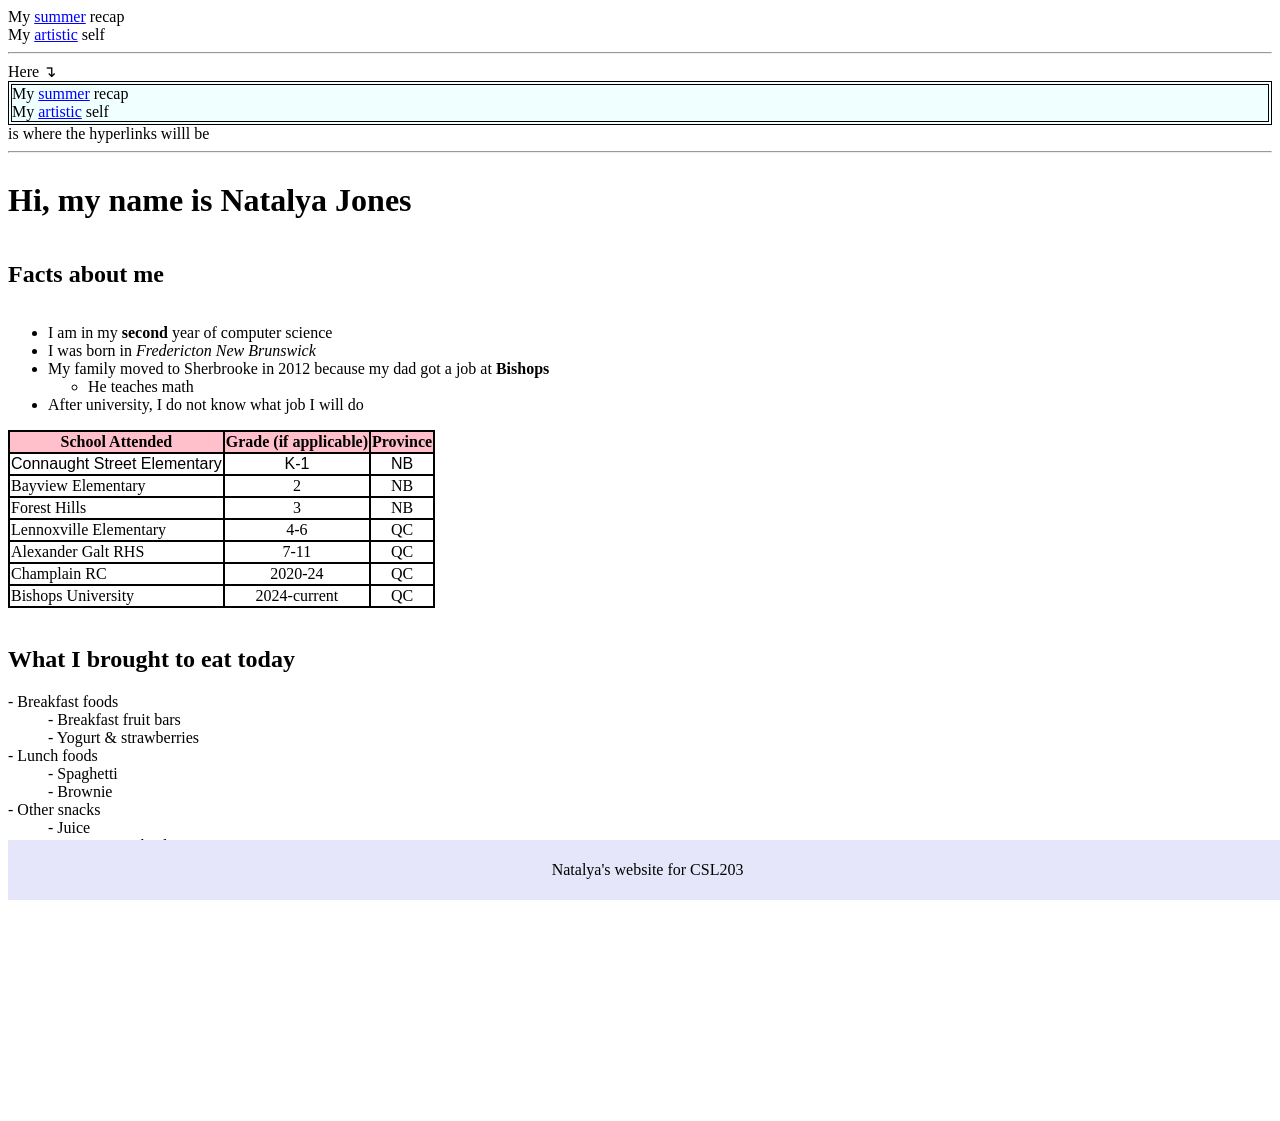
==== index.html @ 875bc449 "Starting part 3, but ive got to go now" ====
<!DOCTYPE html>
<html>
    <head>
        <title>LAB 4</title>
        <meta name="author" content="Natalya Jones">
        <meta charset="UTF-8">
        <meta name="viewport" content="width=device-width, initial-scale=1.0">
        <link rel="stylesheet" href="my_style.css">
        <style>
            table, th, td {
                border: 2px solid black;
                border-collapse: collapse;
            }
            td {text-align: center;}
            #links {
                background-color:azure;
                border: 4px double black;
            }
        </style>
    </head>
    <body>
        <nav>
            My <a href="vacation01.html"> summer</a> recap <br>
            My <a href="artist.html"> artistic</a> self <br>
        </nav>
        <div> <!-- links -->
            <hr>
            Here &#8628; <br> 
            <div id="links"> 
                My <a href="vacation01.html"> summer</a> recap <br>
                My <a href="artist.html"> artistic</a> self <br> 
            </div>
            is where the hyperlinks willl be 
            <hr>
        </div>

        <div class="body_wrapper"> 
                <h1> Hi, my name is Natalya Jones</h1>
               <h2> Facts about me</h2>

            <div> <!-- list -->
            <ul>
                <li> I am in my <strong>second</strong> year of computer science
                <li> I was born in <em>Fredericton New Brunswick</em>
                <li> My family moved to Sherbrooke in 2012 because my dad got a job at <b>Bishops</b>
                    <ul>
                        <li> He teaches math
                    </ul>
                <li> After university, I do not know what job I will do
            </ul>
            </div>

            <div> <!-- table -->
        <table>
            <tr style="background-color: pink;"> 
                <th>School Attended </th>
                <th>Grade (if applicable) </th>
                <th>Province </th>
            </tr>
            <tr>  
                <td style="font-family: Arial, sans-serif; text-align: left;"> Connaught Street Elementary</td>
                <td style="font-family: Arial, sans-serif;"> K-1 </td>
                <td style="font-family: Arial, sans-serif;"> NB</td>
            </tr>
            <tr>  
                <td style="text-align: left;"> Bayview Elementary</td>
                <td> 2</td>
                <td> NB</td> 
            </tr>
            <tr>  
                <td style="text-align: left;"> Forest Hills </td>
                <td> 3</td>
                <td> NB</td>
            </tr>
            <tr>  
                <td style="text-align: left;"> Lennoxville Elementary </td>
                <td> 4-6</td>
                <td> QC</td>
            </tr>
            <tr>  
                <td style="text-align: left;"> Alexander Galt RHS </td>
                <td> 7-11</td>
                <td> QC</td>
            </tr>
            <tr>  
                <td style="text-align: left;"> Champlain RC </td>
                <td> 2020-24</td>
                <td> QC</td>
            </tr>
            <tr>  
                <td style="text-align: left";> Bishops University </td>
                <td> 2024-current</td>
                <td> QC</td>
            </tr>
        </table>
            </div>

            <br>

            <div> <!-- foods -->
        <h2> What I brought to eat today </h2>
        <dl>
            <dt>- Breakfast foods </dt>
                <dd>- Breakfast fruit bars </dd>
                <dd>- Yogurt &amp strawberries </dd>
            <dt>- Lunch foods </dt>
                <dd>- Spaghetti </dd>
                <dd>- Brownie </dd>
            <dt>- Other snacks </dt>
                <dd>- Juice </dd>
                <dd>- Orange Brooksides </dd>
            </div>

            <br>
        </div>
        <div class="Footer">
            <p> Natalya's website for CSL203 </p>
        </div>
        
    </body>
</html>
---- my_style.css ----
/* LINKS */
a:link{
    color: blue;
    text-decoration: underline;
}
a:visited{
    color: blueviolet;
    text-decoration: underline;
}
a:hover{
    color: orchid;
    text-decoration: none;
}
a:active{
    color: green;
    text-decoration: none;
}

/* FOOTER */
.Footer {
    position:sticky;
    left: 0;
    bottom: 0;
    width: 100%;
    text-align: center;
    padding: 0.4% 0.6%;
    background-color:lavender;
    background-image: none;
    font-size:100%;
    align-items: center;
}

.body_wrapper{
    box-sizing: border-box;
    min-height: 100%;
    display: flex;
    flex-direction: column;
}

html, body {
    box-sizing: border-box;
    height: 100%;
}
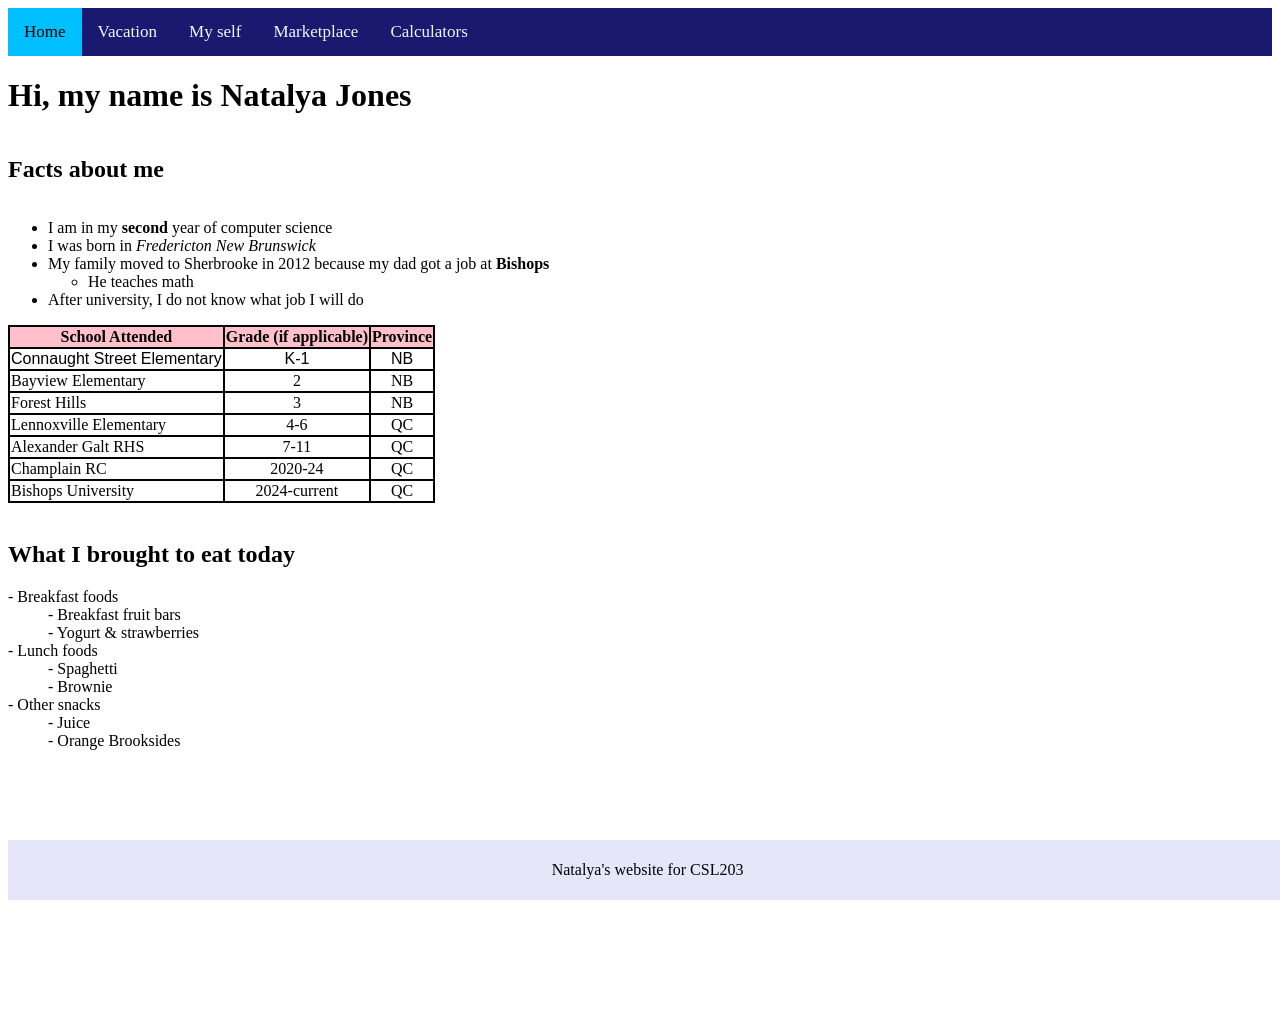
==== commit 1da8beb4: "finished part 3" ====
--- a/index.html
+++ b/index.html
@@ -20,19 +20,12 @@
     </head>
     <body>
         <nav>
-            My <a href="vacation01.html"> summer</a> recap <br>
-            My <a href="artist.html"> artistic</a> self <br>
+            <a class="current" href="index.html"> Home</a>
+            <a href="vacation01.html"> Vacation</a> 
+            <a href="artist.html"> My self</a> 
+            <a href="marketplace.html"> Marketplace</a> 
+            <a href="calculators.html"> Calculators</a>
         </nav>
-        <div> <!-- links -->
-            <hr>
-            Here &#8628; <br> 
-            <div id="links"> 
-                My <a href="vacation01.html"> summer</a> recap <br>
-                My <a href="artist.html"> artistic</a> self <br> 
-            </div>
-            is where the hyperlinks willl be 
-            <hr>
-        </div>
 
         <div class="body_wrapper"> 
                 <h1> Hi, my name is Natalya Jones</h1>
--- a/my_style.css
+++ b/my_style.css
@@ -1,11 +1,11 @@
 /* LINKS */
 a:link{
-    color: blue;
-    text-decoration: underline;
+    color: aliceblue;
+    text-decoration: none;
 }
 a:visited{
-    color: blueviolet;
-    text-decoration: underline;
+    color: aliceblue;
+    text-decoration: none;
 }
 a:hover{
     color: orchid;
@@ -16,6 +16,26 @@
     text-decoration: none;
 }
 
+/* NAVIGATION MENU */
+nav{
+    overflow: hidden;
+    background-color: midnightblue;
+}
+nav a{
+    float: left;
+    text-align: center;
+    padding: 14px 16px;
+    text-decoration: none;
+    font-size: 17px;
+}
+nav a:hover{
+    background-color:azure;
+    color:darkblue;
+}
+nav a.current{
+    background-color: deepskyblue;
+    color: black;
+}
 /* FOOTER */
 .Footer {
     position:sticky;
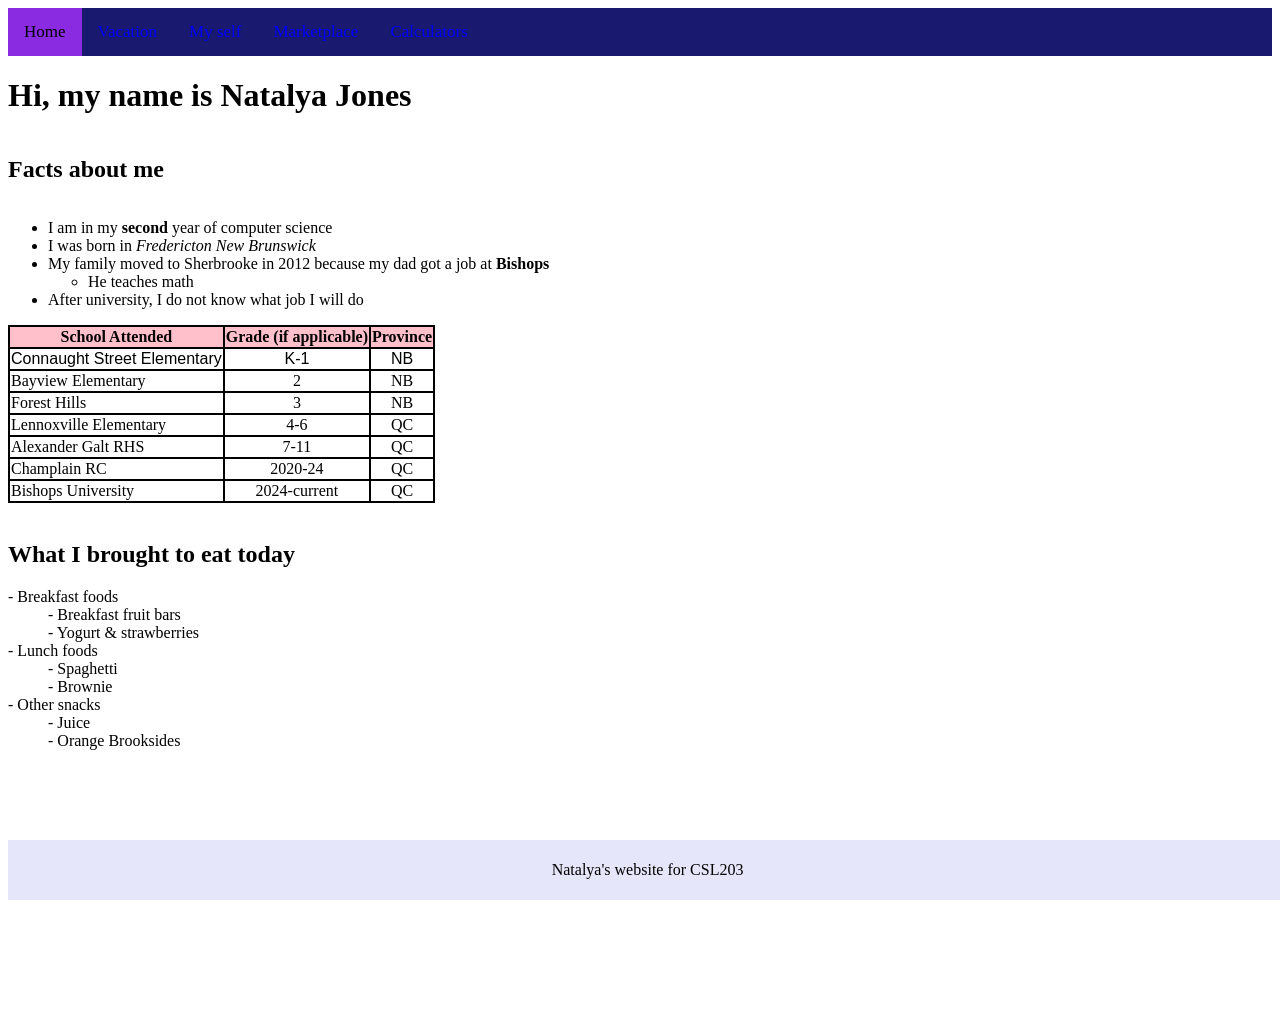
==== commit 2b167c93: "tryign to close lab4" ====
--- a/index.html
+++ b/index.html
@@ -1,7 +1,7 @@
 <!DOCTYPE html>
 <html>
     <head>
-        <title>LAB 4</title>
+        <title>LAB 5</title>
         <meta name="author" content="Natalya Jones">
         <meta charset="UTF-8">
         <meta name="viewport" content="width=device-width, initial-scale=1.0">
--- a/my_style.css
+++ b/my_style.css
@@ -1,10 +1,10 @@
 /* LINKS */
 a:link{
-    color: aliceblue;
+    color: blue;
     text-decoration: none;
 }
 a:visited{
-    color: aliceblue;
+    color: blueviolet;
     text-decoration: none;
 }
 a:hover{
@@ -15,11 +15,11 @@
     color: green;
     text-decoration: none;
 }
-
 /* NAVIGATION MENU */
 nav{
     overflow: hidden;
     background-color: midnightblue;
+    color:aliceblue;
 }
 nav a{
     float: left;
@@ -33,8 +33,25 @@
     color:darkblue;
 }
 nav a.current{
-    background-color: deepskyblue;
+    background-color: blueviolet;
     color: black;
+}
+/** SCROLL BAR **/
+/* width */
+::-webkit-scrollbar {
+  width: 10px;
+}
+/* Track */
+::-webkit-scrollbar-track {
+  background: lavender; 
+}
+/* Handle */
+::-webkit-scrollbar-thumb {
+  background: mediumpurple; 
+}
+/* Handle on hover */
+::-webkit-scrollbar-thumb:hover {
+  background: indigo; 
 }
 /* FOOTER */
 .Footer {
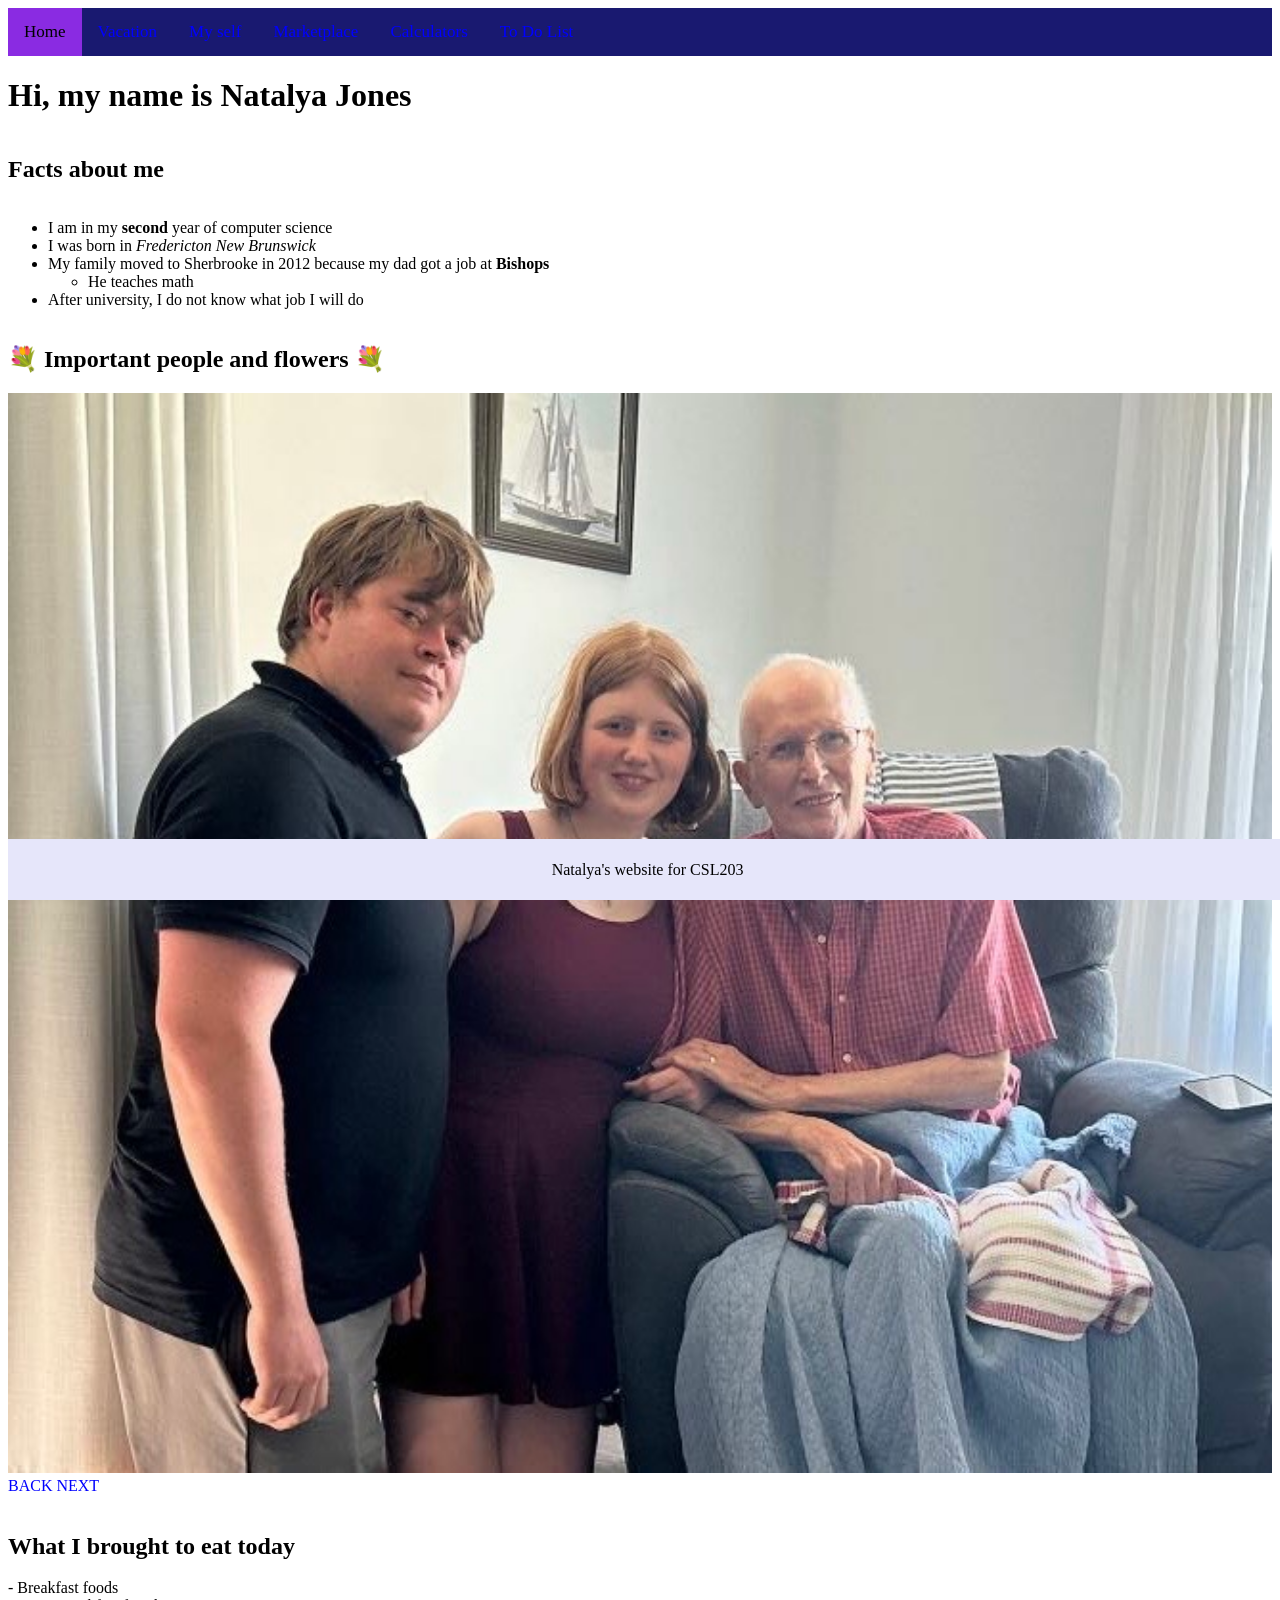
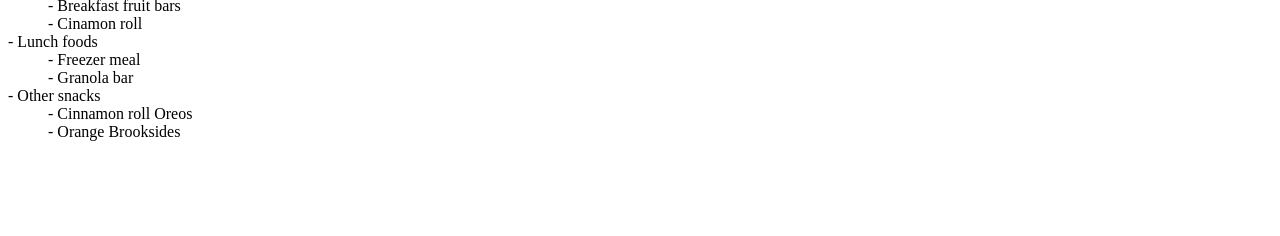
==== commit fcc323e5: "Tracking changed files for lab 7 part2" ====
--- a/index.html
+++ b/index.html
@@ -1,7 +1,7 @@
 <!DOCTYPE html>
 <html>
     <head>
-        <title>LAB 5</title>
+        <title>LAB 7</title>
         <meta name="author" content="Natalya Jones">
         <meta charset="UTF-8">
         <meta name="viewport" content="width=device-width, initial-scale=1.0">
@@ -12,10 +12,6 @@
                 border-collapse: collapse;
             }
             td {text-align: center;}
-            #links {
-                background-color:azure;
-                border: 4px double black;
-            }
         </style>
     </head>
     <body>
@@ -24,7 +20,8 @@
             <a href="vacation01.html"> Vacation</a> 
             <a href="artist.html"> My self</a> 
             <a href="marketplace.html"> Marketplace</a> 
-            <a href="calculators.html"> Calculators</a>
+            <a href="2-my_calculators.html"> Calculators</a>
+            <a href="to-do.html"> To Do List</a>
         </nav>
 
         <div class="body_wrapper"> 
@@ -42,70 +39,97 @@
                 <li> After university, I do not know what job I will do
             </ul>
             </div>
+            <h2>&#x1f490 Important people and flowers &#x1f490 </h2> 
+            <div class="Slideshow"> <!-- Carousel images-->
+                <div class="Slideshow_img">
+                    <img src="Carousel_01.jpg" alt="01" width="100%">
+                </div>
+                <div class="Slideshow_img">
+                    <img src="Carousel_02.jpg" alt="02" width="100%">
+                </div>
+                <div class="Slideshow_img">
+                    <img src="Carousel_03.JPG" alt="03" width="100%">
+                </div>
+                <div class="Slideshow_img">
+                    <img src="Carousel_04.jpg" alt="04" width="100%">
+                </div>
+                <div class="Slideshow_img">
+                    <img src="Carousel_05.jpg" alt="05" width="100%">
+                </div>
+                <div class="Slideshow_img">
+                    <img src="Carousel_06.JPG" alt="06" width="100%">
+                </div>
+                <div class="Slideshow_img">
+                    <img src="Carousel_07.jpg" alt="07" width="100%">
+                </div>
+                <div class="Slideshow_img">
+                    <img src="Carousel_08.jpg" alt="08" width="100%">
+                </div>
+                <div class="Slideshow_img">
+                    <img src="Carousel_09.JPG" alt="09" width="100%">
+                </div>
+                <div class="Slideshow_img">
+                    <img src="Carousel_10.jpg" alt="10" width="100%">
+                </div>
+                <div class="Slideshow_img">
+                    <img src="Carousel_11.JPG" alt="11" width="100%">
+                </div>
+                <div class="Slideshow_img">
+                    <img src="Carousel_12.jpg" alt="12" width="100%">
+                </div>
+                <a href="#" id="prev" onclick="previous(); return false;"> BACK </a>
+                <a href="#" id="next" onclick="next();return false"> NEXT </a>
 
-            <div> <!-- table -->
-        <table>
-            <tr style="background-color: pink;"> 
-                <th>School Attended </th>
-                <th>Grade (if applicable) </th>
-                <th>Province </th>
-            </tr>
-            <tr>  
-                <td style="font-family: Arial, sans-serif; text-align: left;"> Connaught Street Elementary</td>
-                <td style="font-family: Arial, sans-serif;"> K-1 </td>
-                <td style="font-family: Arial, sans-serif;"> NB</td>
-            </tr>
-            <tr>  
-                <td style="text-align: left;"> Bayview Elementary</td>
-                <td> 2</td>
-                <td> NB</td> 
-            </tr>
-            <tr>  
-                <td style="text-align: left;"> Forest Hills </td>
-                <td> 3</td>
-                <td> NB</td>
-            </tr>
-            <tr>  
-                <td style="text-align: left;"> Lennoxville Elementary </td>
-                <td> 4-6</td>
-                <td> QC</td>
-            </tr>
-            <tr>  
-                <td style="text-align: left;"> Alexander Galt RHS </td>
-                <td> 7-11</td>
-                <td> QC</td>
-            </tr>
-            <tr>  
-                <td style="text-align: left;"> Champlain RC </td>
-                <td> 2020-24</td>
-                <td> QC</td>
-            </tr>
-            <tr>  
-                <td style="text-align: left";> Bishops University </td>
-                <td> 2024-current</td>
-                <td> QC</td>
-            </tr>
-        </table>
             </div>
 
             <br>
 
             <div> <!-- foods -->
-        <h2> What I brought to eat today </h2>
-        <dl>
-            <dt>- Breakfast foods </dt>
-                <dd>- Breakfast fruit bars </dd>
-                <dd>- Yogurt &amp strawberries </dd>
-            <dt>- Lunch foods </dt>
-                <dd>- Spaghetti </dd>
-                <dd>- Brownie </dd>
-            <dt>- Other snacks </dt>
-                <dd>- Juice </dd>
-                <dd>- Orange Brooksides </dd>
-            </div>
+            <h2> What I brought to eat today </h2>
+            <dl>
+                <dt>- Breakfast foods </dt>
+                    <dd>- Breakfast fruit bars </dd>
+                    <dd>- Cinamon roll </dd>
+                <dt>- Lunch foods </dt>
+                    <dd>- Freezer meal </dd>
+                    <dd>- Granola bar</dd>
+                <dt>- Other snacks </dt>
+                    <dd>- Cinnamon roll Oreos </dd>
+                    <dd>- Orange Brooksides </dd>
+                </div>
 
-            <br>
+                <br>
         </div>
+        <script>
+            let current_slide = 0;
+            
+            const slides = document.getElementsByClassName("Slideshow_img");
+            
+            function showSlide(n) {
+                for (let i=0; i < slides.length; i++){
+                    slides[i].style.display = "none";
+                }
+
+                if (n >= slides.length) current_slide = 0;
+                if (n < 0) current_slide = slides.length - 1;
+
+                slides[current_slide].style.display = "block";
+                }
+            
+
+            function next() {
+                //current_slide = (current_slide + 1) % slides.length;
+                current_slide++;
+                showSlide(current_slide);
+            }
+
+            function previous() {
+                //current_slide = (current_slide - 1 + slides.length) % slides.length;
+                current_slide--;
+                showSlide(current_slide);
+            }            
+            showSlide(current_slide);
+        </script>
         <div class="Footer">
             <p> Natalya's website for CSL203 </p>
         </div>
--- a/my_style.css
+++ b/my_style.css
@@ -4,7 +4,7 @@
     text-decoration: none;
 }
 a:visited{
-    color: blueviolet;
+    color: azure;
     text-decoration: none;
 }
 a:hover{
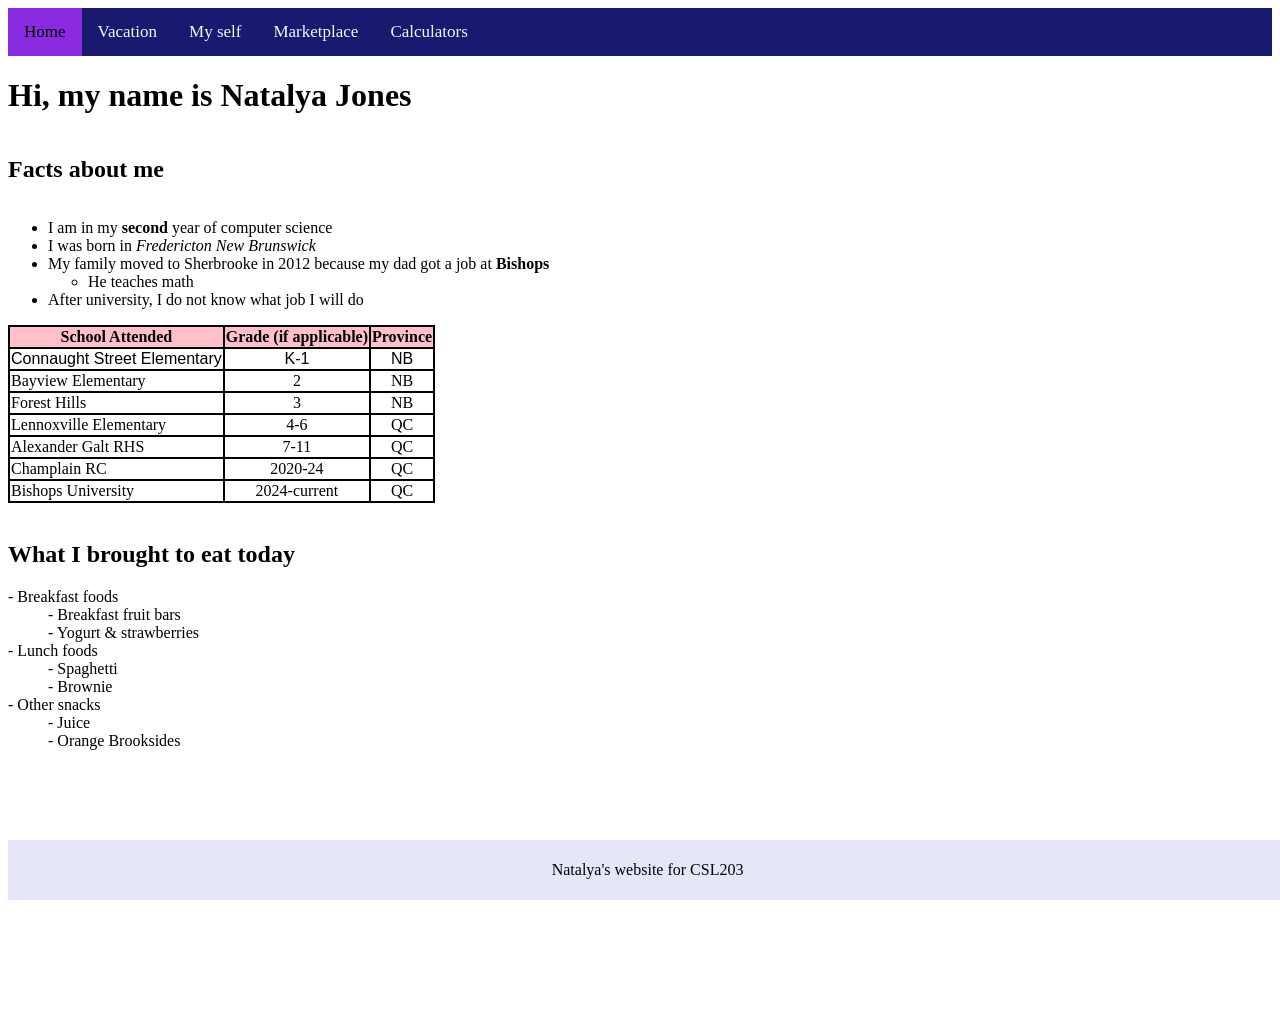
==== commit 56cb83a7: "Merge 070c93ccb49e3dee2031e62daa5b3d0d0afda439 into 5cb18f4cacfb0d29725c0e5896ce4ac081c91c1b" ====
--- a/index.html
+++ b/index.html
@@ -1,7 +1,7 @@
 <!DOCTYPE html>
 <html>
     <head>
-        <title>LAB 7</title>
+        <title>LAB 4</title>
         <meta name="author" content="Natalya Jones">
         <meta charset="UTF-8">
         <meta name="viewport" content="width=device-width, initial-scale=1.0">
@@ -12,6 +12,10 @@
                 border-collapse: collapse;
             }
             td {text-align: center;}
+            #links {
+                background-color:azure;
+                border: 4px double black;
+            }
         </style>
     </head>
     <body>
@@ -20,8 +24,7 @@
             <a href="vacation01.html"> Vacation</a> 
             <a href="artist.html"> My self</a> 
             <a href="marketplace.html"> Marketplace</a> 
-            <a href="2-my_calculators.html"> Calculators</a>
-            <a href="to-do.html"> To Do List</a>
+            <a href="calculators.html"> Calculators</a>
         </nav>
 
         <div class="body_wrapper"> 
@@ -39,97 +42,70 @@
                 <li> After university, I do not know what job I will do
             </ul>
             </div>
-            <h2>&#x1f490 Important people and flowers &#x1f490 </h2> 
-            <div class="Slideshow"> <!-- Carousel images-->
-                <div class="Slideshow_img">
-                    <img src="Carousel_01.jpg" alt="01" width="100%">
-                </div>
-                <div class="Slideshow_img">
-                    <img src="Carousel_02.jpg" alt="02" width="100%">
-                </div>
-                <div class="Slideshow_img">
-                    <img src="Carousel_03.JPG" alt="03" width="100%">
-                </div>
-                <div class="Slideshow_img">
-                    <img src="Carousel_04.jpg" alt="04" width="100%">
-                </div>
-                <div class="Slideshow_img">
-                    <img src="Carousel_05.jpg" alt="05" width="100%">
-                </div>
-                <div class="Slideshow_img">
-                    <img src="Carousel_06.JPG" alt="06" width="100%">
-                </div>
-                <div class="Slideshow_img">
-                    <img src="Carousel_07.jpg" alt="07" width="100%">
-                </div>
-                <div class="Slideshow_img">
-                    <img src="Carousel_08.jpg" alt="08" width="100%">
-                </div>
-                <div class="Slideshow_img">
-                    <img src="Carousel_09.JPG" alt="09" width="100%">
-                </div>
-                <div class="Slideshow_img">
-                    <img src="Carousel_10.jpg" alt="10" width="100%">
-                </div>
-                <div class="Slideshow_img">
-                    <img src="Carousel_11.JPG" alt="11" width="100%">
-                </div>
-                <div class="Slideshow_img">
-                    <img src="Carousel_12.jpg" alt="12" width="100%">
-                </div>
-                <a href="#" id="prev" onclick="previous(); return false;"> BACK </a>
-                <a href="#" id="next" onclick="next();return false"> NEXT </a>
 
+            <div> <!-- table -->
+        <table>
+            <tr style="background-color: pink;"> 
+                <th>School Attended </th>
+                <th>Grade (if applicable) </th>
+                <th>Province </th>
+            </tr>
+            <tr>  
+                <td style="font-family: Arial, sans-serif; text-align: left;"> Connaught Street Elementary</td>
+                <td style="font-family: Arial, sans-serif;"> K-1 </td>
+                <td style="font-family: Arial, sans-serif;"> NB</td>
+            </tr>
+            <tr>  
+                <td style="text-align: left;"> Bayview Elementary</td>
+                <td> 2</td>
+                <td> NB</td> 
+            </tr>
+            <tr>  
+                <td style="text-align: left;"> Forest Hills </td>
+                <td> 3</td>
+                <td> NB</td>
+            </tr>
+            <tr>  
+                <td style="text-align: left;"> Lennoxville Elementary </td>
+                <td> 4-6</td>
+                <td> QC</td>
+            </tr>
+            <tr>  
+                <td style="text-align: left;"> Alexander Galt RHS </td>
+                <td> 7-11</td>
+                <td> QC</td>
+            </tr>
+            <tr>  
+                <td style="text-align: left;"> Champlain RC </td>
+                <td> 2020-24</td>
+                <td> QC</td>
+            </tr>
+            <tr>  
+                <td style="text-align: left";> Bishops University </td>
+                <td> 2024-current</td>
+                <td> QC</td>
+            </tr>
+        </table>
             </div>
 
             <br>
 
             <div> <!-- foods -->
-            <h2> What I brought to eat today </h2>
-            <dl>
-                <dt>- Breakfast foods </dt>
-                    <dd>- Breakfast fruit bars </dd>
-                    <dd>- Cinamon roll </dd>
-                <dt>- Lunch foods </dt>
-                    <dd>- Freezer meal </dd>
-                    <dd>- Granola bar</dd>
-                <dt>- Other snacks </dt>
-                    <dd>- Cinnamon roll Oreos </dd>
-                    <dd>- Orange Brooksides </dd>
-                </div>
+        <h2> What I brought to eat today </h2>
+        <dl>
+            <dt>- Breakfast foods </dt>
+                <dd>- Breakfast fruit bars </dd>
+                <dd>- Yogurt &amp strawberries </dd>
+            <dt>- Lunch foods </dt>
+                <dd>- Spaghetti </dd>
+                <dd>- Brownie </dd>
+            <dt>- Other snacks </dt>
+                <dd>- Juice </dd>
+                <dd>- Orange Brooksides </dd>
+            </div>
 
-                <br>
+            <br>
         </div>
-        <script>
-            let current_slide = 0;
-            
-            const slides = document.getElementsByClassName("Slideshow_img");
-            
-            function showSlide(n) {
-                for (let i=0; i < slides.length; i++){
-                    slides[i].style.display = "none";
-                }
-
-                if (n >= slides.length) current_slide = 0;
-                if (n < 0) current_slide = slides.length - 1;
-
-                slides[current_slide].style.display = "block";
-                }
-            
-
-            function next() {
-                //current_slide = (current_slide + 1) % slides.length;
-                current_slide++;
-                showSlide(current_slide);
-            }
-
-            function previous() {
-                //current_slide = (current_slide - 1 + slides.length) % slides.length;
-                current_slide--;
-                showSlide(current_slide);
-            }            
-            showSlide(current_slide);
-        </script>
         <div class="Footer">
             <p> Natalya's website for CSL203 </p>
         </div>
--- a/my_style.css
+++ b/my_style.css
@@ -1,10 +1,10 @@
 /* LINKS */
 a:link{
-    color: blue;
+    color: aliceblue;
     text-decoration: none;
 }
 a:visited{
-    color: azure;
+    color: aliceblue;
     text-decoration: none;
 }
 a:hover{
@@ -19,7 +19,6 @@
 nav{
     overflow: hidden;
     background-color: midnightblue;
-    color:aliceblue;
 }
 nav a{
     float: left;
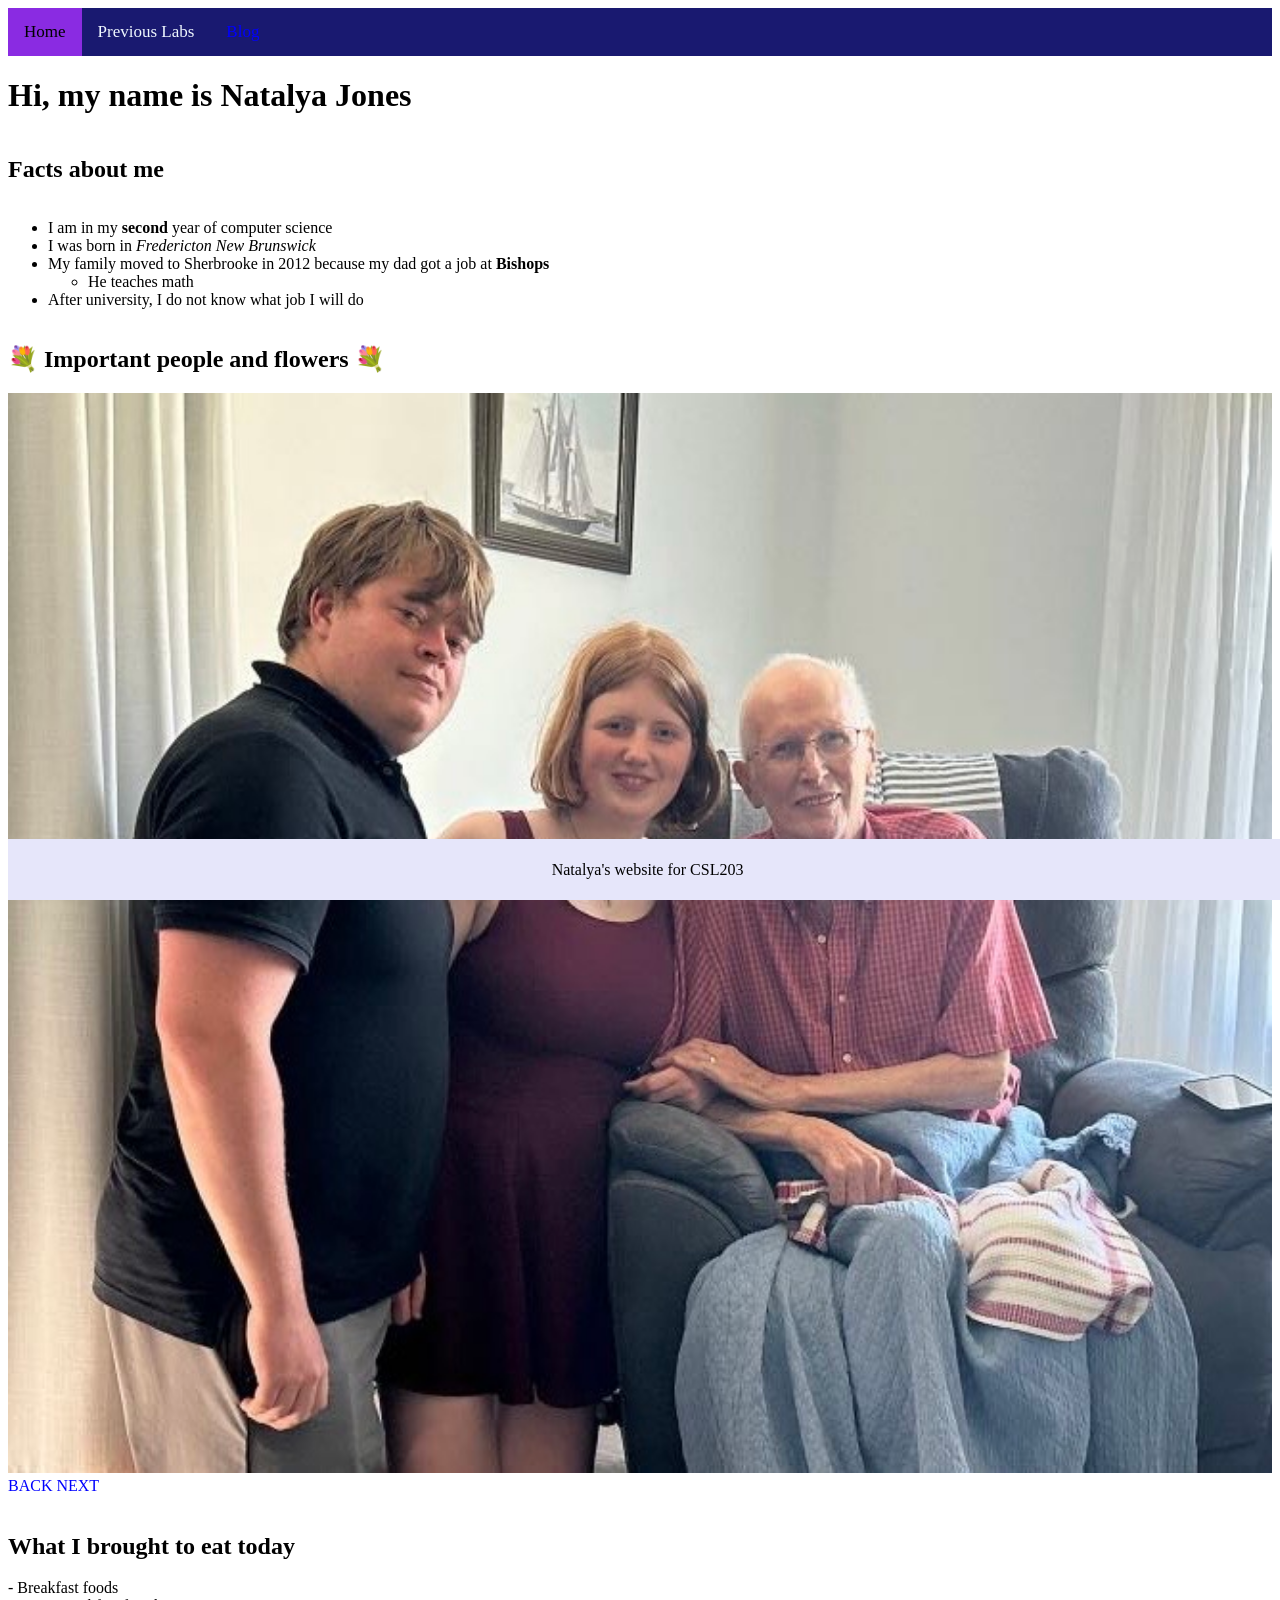
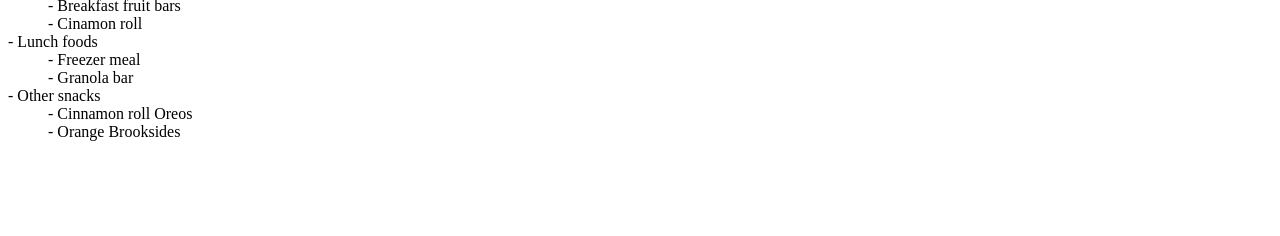
==== commit d393c36f: "Worked on hero section. made it pretty" ====
--- a/index.html
+++ b/index.html
@@ -1,7 +1,7 @@
 <!DOCTYPE html>
 <html>
     <head>
-        <title>LAB 4</title>
+        <title>LAB 7</title>
         <meta name="author" content="Natalya Jones">
         <meta charset="UTF-8">
         <meta name="viewport" content="width=device-width, initial-scale=1.0">
@@ -12,19 +12,22 @@
                 border-collapse: collapse;
             }
             td {text-align: center;}
-            #links {
-                background-color:azure;
-                border: 4px double black;
-            }
         </style>
     </head>
     <body>
         <nav>
             <a class="current" href="index.html"> Home</a>
-            <a href="vacation01.html"> Vacation</a> 
-            <a href="artist.html"> My self</a> 
-            <a href="marketplace.html"> Marketplace</a> 
-            <a href="calculators.html"> Calculators</a>
+            <div class="dropdown">
+                <button class="dropbtn"> Previous Labs</button>
+                <div class="dropdown-content">
+                    <a href="vacation01.html"> Vacation</a> 
+                    <a href="artist.html"> My self</a> 
+                    <a href="marketplace.html"> Marketplace</a> 
+                    <a href="2-my_calculators.html"> Calculators</a>
+                    <a href="to-do.html"> To Do List</a>
+                </div>
+            </div>
+            <a href="Lab10_Blog.html"> Blog</a>
         </nav>
 
         <div class="body_wrapper"> 
@@ -42,70 +45,97 @@
                 <li> After university, I do not know what job I will do
             </ul>
             </div>
+            <h2>&#x1f490 Important people and flowers &#x1f490 </h2> 
+            <div class="Slideshow"> <!-- Carousel images-->
+                <div class="Slideshow_img">
+                    <img src="Carousel_01.jpg" alt="01" width="100%">
+                </div>
+                <div class="Slideshow_img">
+                    <img src="Carousel_02.jpg" alt="02" width="100%">
+                </div>
+                <div class="Slideshow_img">
+                    <img src="Carousel_03.JPG" alt="03" width="100%">
+                </div>
+                <div class="Slideshow_img">
+                    <img src="Carousel_04.jpg" alt="04" width="100%">
+                </div>
+                <div class="Slideshow_img">
+                    <img src="Carousel_05.jpg" alt="05" width="100%">
+                </div>
+                <div class="Slideshow_img">
+                    <img src="Carousel_06.JPG" alt="06" width="100%">
+                </div>
+                <div class="Slideshow_img">
+                    <img src="Carousel_07.jpg" alt="07" width="100%">
+                </div>
+                <div class="Slideshow_img">
+                    <img src="Carousel_08.jpg" alt="08" width="100%">
+                </div>
+                <div class="Slideshow_img">
+                    <img src="Carousel_09.JPG" alt="09" width="100%">
+                </div>
+                <div class="Slideshow_img">
+                    <img src="Carousel_10.jpg" alt="10" width="100%">
+                </div>
+                <div class="Slideshow_img">
+                    <img src="Carousel_11.JPG" alt="11" width="100%">
+                </div>
+                <div class="Slideshow_img">
+                    <img src="Carousel_12.jpg" alt="12" width="100%">
+                </div>
+                <a href="#" id="prev" onclick="previous(); return false;"> BACK </a>
+                <a href="#" id="next" onclick="next();return false"> NEXT </a>
 
-            <div> <!-- table -->
-        <table>
-            <tr style="background-color: pink;"> 
-                <th>School Attended </th>
-                <th>Grade (if applicable) </th>
-                <th>Province </th>
-            </tr>
-            <tr>  
-                <td style="font-family: Arial, sans-serif; text-align: left;"> Connaught Street Elementary</td>
-                <td style="font-family: Arial, sans-serif;"> K-1 </td>
-                <td style="font-family: Arial, sans-serif;"> NB</td>
-            </tr>
-            <tr>  
-                <td style="text-align: left;"> Bayview Elementary</td>
-                <td> 2</td>
-                <td> NB</td> 
-            </tr>
-            <tr>  
-                <td style="text-align: left;"> Forest Hills </td>
-                <td> 3</td>
-                <td> NB</td>
-            </tr>
-            <tr>  
-                <td style="text-align: left;"> Lennoxville Elementary </td>
-                <td> 4-6</td>
-                <td> QC</td>
-            </tr>
-            <tr>  
-                <td style="text-align: left;"> Alexander Galt RHS </td>
-                <td> 7-11</td>
-                <td> QC</td>
-            </tr>
-            <tr>  
-                <td style="text-align: left;"> Champlain RC </td>
-                <td> 2020-24</td>
-                <td> QC</td>
-            </tr>
-            <tr>  
-                <td style="text-align: left";> Bishops University </td>
-                <td> 2024-current</td>
-                <td> QC</td>
-            </tr>
-        </table>
             </div>
 
             <br>
 
             <div> <!-- foods -->
-        <h2> What I brought to eat today </h2>
-        <dl>
-            <dt>- Breakfast foods </dt>
-                <dd>- Breakfast fruit bars </dd>
-                <dd>- Yogurt &amp strawberries </dd>
-            <dt>- Lunch foods </dt>
-                <dd>- Spaghetti </dd>
-                <dd>- Brownie </dd>
-            <dt>- Other snacks </dt>
-                <dd>- Juice </dd>
-                <dd>- Orange Brooksides </dd>
-            </div>
+            <h2> What I brought to eat today </h2>
+            <dl>
+                <dt>- Breakfast foods </dt>
+                    <dd>- Breakfast fruit bars </dd>
+                    <dd>- Cinamon roll </dd>
+                <dt>- Lunch foods </dt>
+                    <dd>- Freezer meal </dd>
+                    <dd>- Granola bar</dd>
+                <dt>- Other snacks </dt>
+                    <dd>- Cinnamon roll Oreos </dd>
+                    <dd>- Orange Brooksides </dd>
+                </div>
 
-            <br>
+                <br>
         </div>
+        <script>
+            let current_slide = 0;
+            
+            const slides = document.getElementsByClassName("Slideshow_img");
+            
+            function showSlide(n) {
+                for (let i=0; i < slides.length; i++){
+                    slides[i].style.display = "none";
+                }
+
+                if (n >= slides.length) current_slide = 0;
+                if (n < 0) current_slide = slides.length - 1;
+
+                slides[current_slide].style.display = "block";
+                }
+            
+
+            function next() {
+                //current_slide = (current_slide + 1) % slides.length;
+                current_slide++;
+                showSlide(current_slide);
+            }
+
+            function previous() {
+                //current_slide = (current_slide - 1 + slides.length) % slides.length;
+                current_slide--;
+                showSlide(current_slide);
+            }            
+            showSlide(current_slide);
+        </script>
         <div class="Footer">
             <p> Natalya's website for CSL203 </p>
         </div>
--- a/my_style.css
+++ b/my_style.css
@@ -1,10 +1,10 @@
 /* LINKS */
 a:link{
-    color: aliceblue;
+    color: blue;
     text-decoration: none;
 }
 a:visited{
-    color: aliceblue;
+    color: azure;
     text-decoration: none;
 }
 a:hover{
@@ -17,11 +17,14 @@
 }
 /* NAVIGATION MENU */
 nav{
-    overflow: hidden;
+    overflow: visible;
     background-color: midnightblue;
+    color:aliceblue;
+    display: flex;
+    align-items: center;
 }
 nav a{
-    float: left;
+    /* float: left; */
     text-align: center;
     padding: 14px 16px;
     text-decoration: none;
@@ -35,6 +38,57 @@
     background-color: blueviolet;
     color: black;
 }
+/* Wrap dropdown items */
+.dropdown {
+    /* float: left; */
+    overflow: visible;
+    position: relative; 
+}
+/* The button that triggers dropdown */
+.dropdown .dropbtn {
+    font-size: 17px;
+    border: none;
+    outline: none;
+    color: aliceblue;
+    padding: 14px 16px;
+    background-color: inherit;
+    border: none;
+    float: none;
+    font-family: inherit;
+    margin: 0;
+    cursor: pointer;
+}
+/* Dropdown content box */
+.dropdown-content {
+    display: none;
+    position: absolute;
+    background-color: midnightblue;
+    min-width: 160px;
+    box-shadow: 0px 8px 16px rgba(0,0,0,0.3);
+    z-index: 1;
+}
+.dropdown:hover .dropbtn{
+    background-color: azure;
+    color: darkblue;
+}
+/* Links inside dropdown */
+.dropdown-content a {
+    float: none;
+    color: azure;
+    padding: 12px 16px;
+    text-decoration: none;
+    display: block;
+    text-align: left;
+}
+.dropdown-content a:hover {
+    background-color: azure;
+    color: darkblue;
+}
+/* Make the dropdown appear */
+.dropdown:hover .dropdown-content {
+    display: block;
+}
+
 /** SCROLL BAR **/
 /* width */
 ::-webkit-scrollbar {
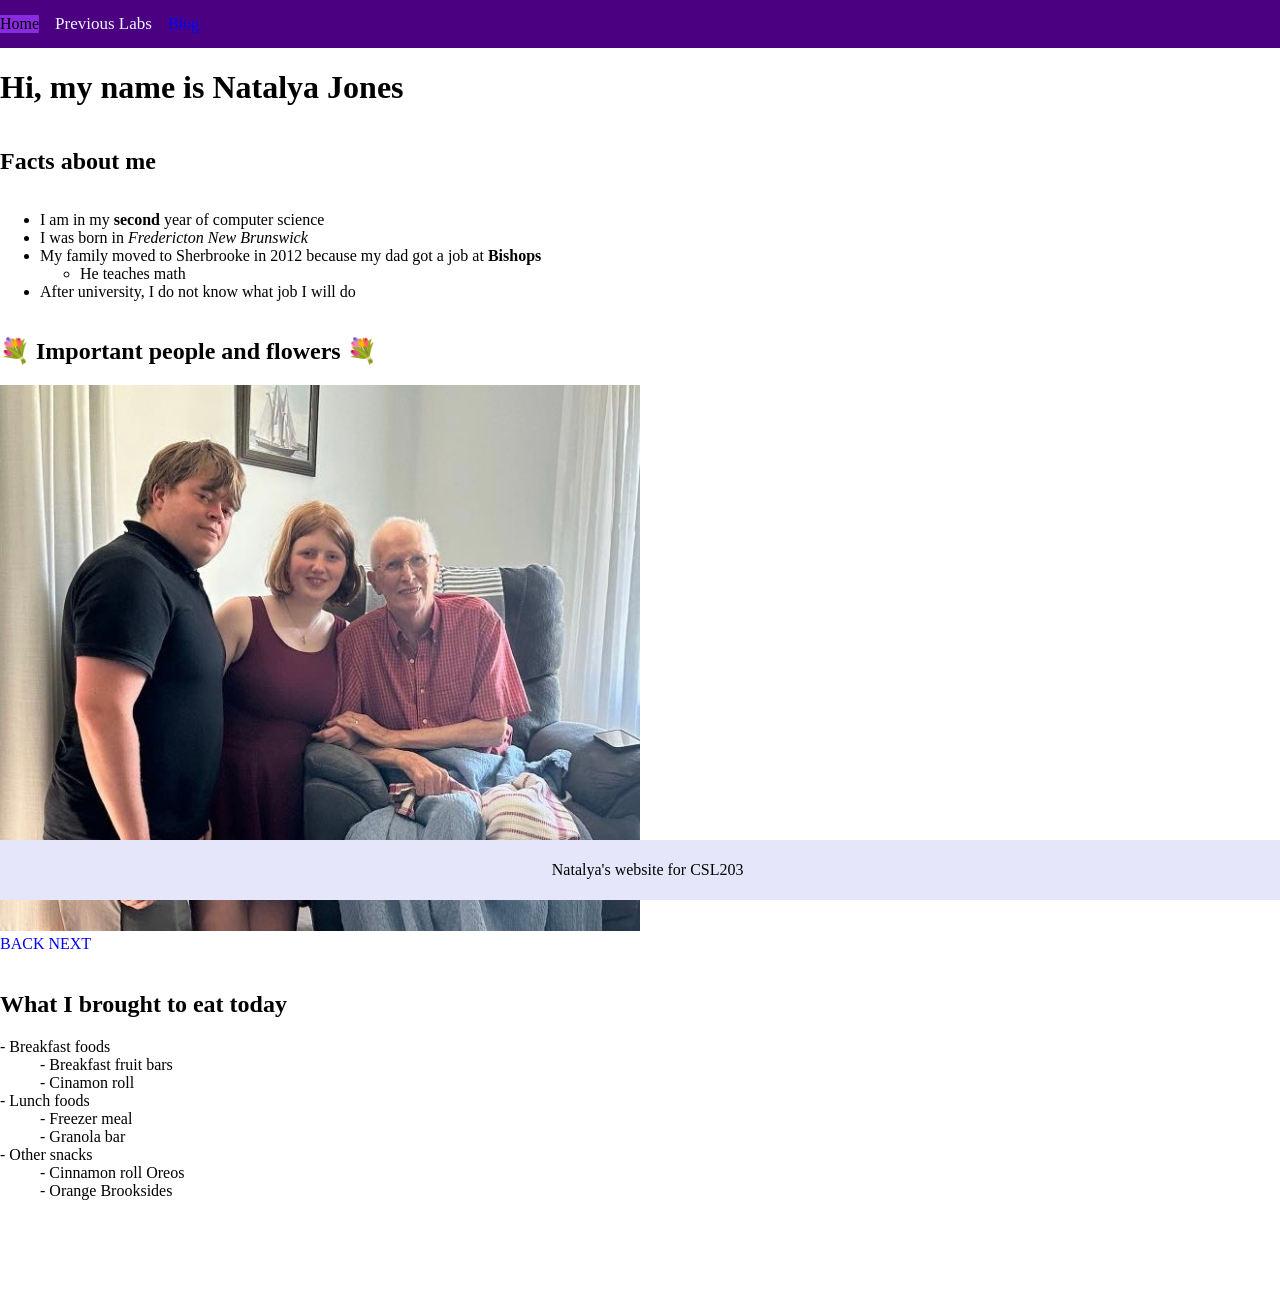
==== commit d55bc71d: "finished wobble animation, my dad got xampp working so i will try doing the blog entries in .json ne" ====
--- a/index.html
+++ b/index.html
@@ -12,6 +12,7 @@
                 border-collapse: collapse;
             }
             td {text-align: center;}
+           
         </style>
     </head>
     <body>
@@ -48,40 +49,40 @@
             <h2>&#x1f490 Important people and flowers &#x1f490 </h2> 
             <div class="Slideshow"> <!-- Carousel images-->
                 <div class="Slideshow_img">
-                    <img src="Carousel_01.jpg" alt="01" width="100%">
+                    <img src="Carousel_01.jpg" alt="01" width="50%" >
                 </div>
                 <div class="Slideshow_img">
-                    <img src="Carousel_02.jpg" alt="02" width="100%">
+                    <img src="Carousel_02.jpg" alt="02" width="50%" >
                 </div>
                 <div class="Slideshow_img">
-                    <img src="Carousel_03.JPG" alt="03" width="100%">
+                    <img src="Carousel_03.JPG" alt="03" width="50%">
                 </div>
                 <div class="Slideshow_img">
-                    <img src="Carousel_04.jpg" alt="04" width="100%">
+                    <img src="Carousel_04.jpg" alt="04" width="50%">
                 </div>
                 <div class="Slideshow_img">
-                    <img src="Carousel_05.jpg" alt="05" width="100%">
+                    <img src="Carousel_05.jpg" alt="05" width="50%">
                 </div>
                 <div class="Slideshow_img">
-                    <img src="Carousel_06.JPG" alt="06" width="100%">
+                    <img src="Carousel_06.JPG" alt="06" width="50%">
                 </div>
                 <div class="Slideshow_img">
-                    <img src="Carousel_07.jpg" alt="07" width="100%">
+                    <img src="Carousel_07.jpg" alt="07" width="50%">
                 </div>
                 <div class="Slideshow_img">
-                    <img src="Carousel_08.jpg" alt="08" width="100%">
+                    <img src="Carousel_08.jpg" alt="08" width="50%">
                 </div>
                 <div class="Slideshow_img">
-                    <img src="Carousel_09.JPG" alt="09" width="100%">
+                    <img src="Carousel_09.JPG" alt="09" width="50%">
                 </div>
                 <div class="Slideshow_img">
-                    <img src="Carousel_10.jpg" alt="10" width="100%">
+                    <img src="Carousel_10.jpg" alt="10" width="50%">
                 </div>
                 <div class="Slideshow_img">
-                    <img src="Carousel_11.JPG" alt="11" width="100%">
+                    <img src="Carousel_11.JPG" alt="11" width="50%">
                 </div>
                 <div class="Slideshow_img">
-                    <img src="Carousel_12.jpg" alt="12" width="100%">
+                    <img src="Carousel_12.jpg" alt="12" width="50%">
                 </div>
                 <a href="#" id="prev" onclick="previous(); return false;"> BACK </a>
                 <a href="#" id="next" onclick="next();return false"> NEXT </a>
--- a/my_style.css
+++ b/my_style.css
@@ -3,10 +3,7 @@
     color: blue;
     text-decoration: none;
 }
-a:visited{
-    color: azure;
-    text-decoration: none;
-}
+
 a:hover{
     color: orchid;
     text-decoration: none;
@@ -15,15 +12,33 @@
     color: green;
     text-decoration: none;
 }
+
+.body_wrapper{
+    box-sizing: border-box;
+    min-height: 100%;
+    display: flex;
+    flex-direction: column;
+}
+
+html, body {
+    box-sizing: border-box;
+    height: 100%;
+    margin: 0px
+}
+
+ a:visited{
+    color: azure;
+    text-decoration: none;
+}
 /* NAVIGATION MENU */
 nav{
     overflow: visible;
-    background-color: midnightblue;
+    background-color: indigo;
     color:aliceblue;
     display: flex;
     align-items: center;
 }
-nav a{
+.nav-left a{
     /* float: left; */
     text-align: center;
     padding: 14px 16px;
@@ -38,9 +53,11 @@
     background-color: blueviolet;
     color: black;
 }
+.nav-right{
+    margin-left: auto;
+}
 /* Wrap dropdown items */
 .dropdown {
-    /* float: left; */
     overflow: visible;
     position: relative; 
 }
@@ -62,7 +79,7 @@
 .dropdown-content {
     display: none;
     position: absolute;
-    background-color: midnightblue;
+    background-color: indigo;
     min-width: 160px;
     box-shadow: 0px 8px 16px rgba(0,0,0,0.3);
     z-index: 1;
@@ -96,7 +113,7 @@
 }
 /* Track */
 ::-webkit-scrollbar-track {
-  background: lavender; 
+  background: white; 
 }
 /* Handle */
 ::-webkit-scrollbar-thumb {
@@ -115,19 +132,9 @@
     text-align: center;
     padding: 0.4% 0.6%;
     background-color:lavender;
+    color:black;
     background-image: none;
     font-size:100%;
     align-items: center;
 }
 
-.body_wrapper{
-    box-sizing: border-box;
-    min-height: 100%;
-    display: flex;
-    flex-direction: column;
-}
-
-html, body {
-    box-sizing: border-box;
-    height: 100%;
-}
